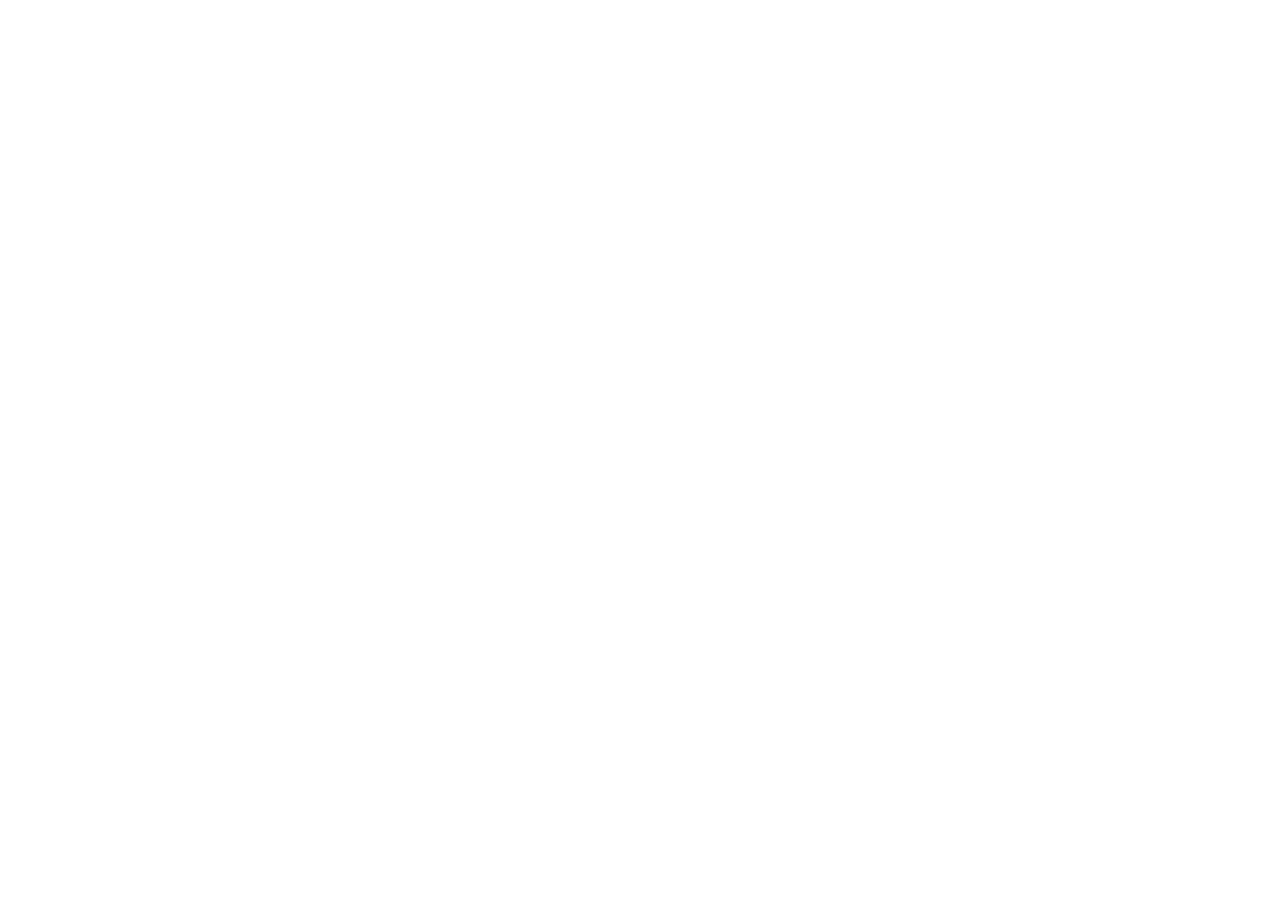
==== experiment/simulation/index.html @ 4fdf1b89 "Initial commit" ====
<!DOCTYPE html>
<html>
<head>
	<!-- Add CSS at the head of HTML file -->
    <link rel="stylesheet" href="./css/main.css">
</head>
<body>
		<!-- Your code goes here-->

	<!-- Add JS at the bottom of HTML file --> 
        <script src="./js/main.js"></script>
</body>
</html>
---- experiment/simulation/css/main.css ----
/* You CSS goes in here */
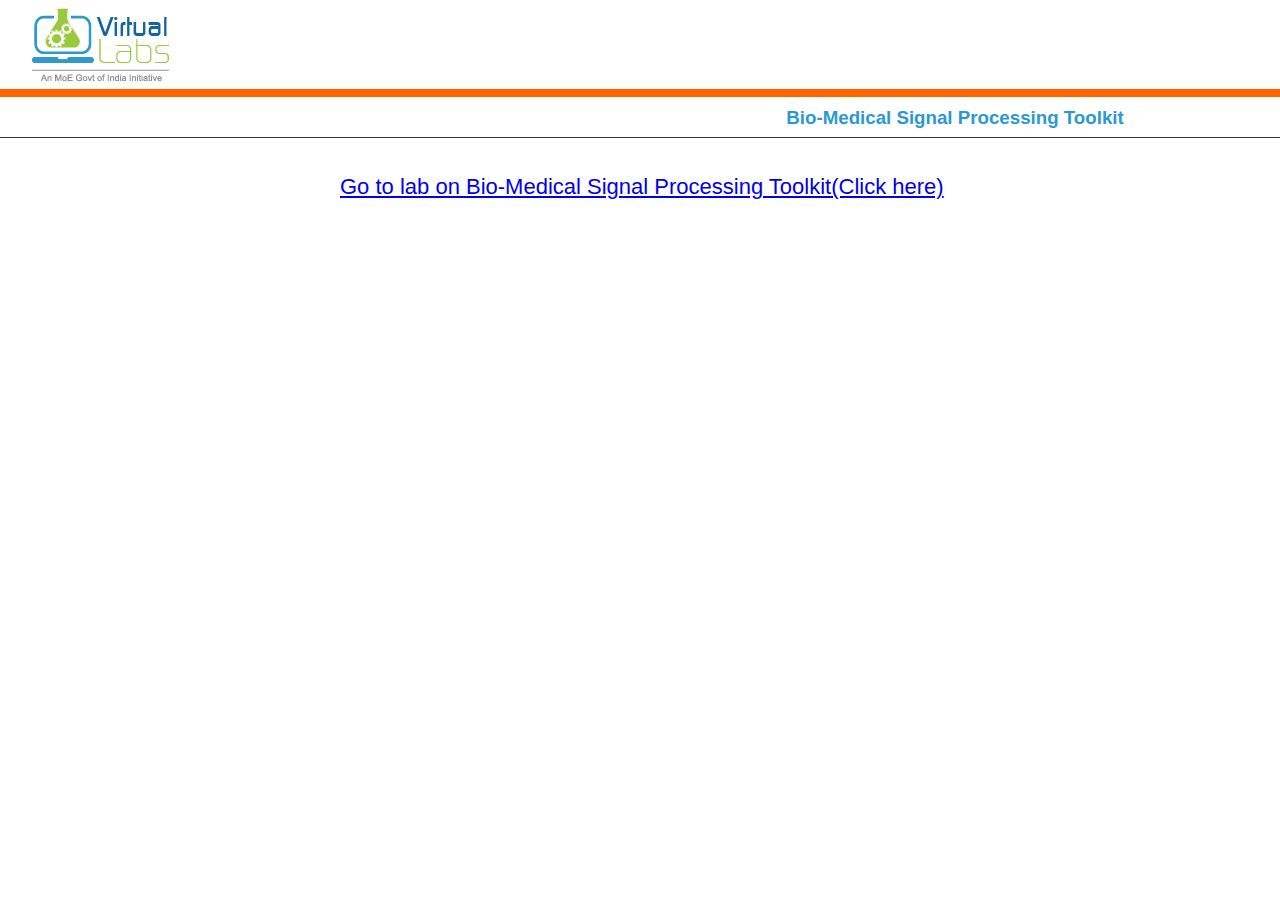
==== commit 87f3e129: "bmsp-toolkit" ====
--- a/experiment/simulation/index.html
+++ b/experiment/simulation/index.html
@@ -1,13 +1,21 @@
-<!DOCTYPE html>
 <html>
 <head>
-	<!-- Add CSS at the head of HTML file -->
-    <link rel="stylesheet" href="./css/main.css">
+<link href="css/style.css" rel="stylesheet" type="text/css">
 </head>
 <body>
-		<!-- Your code goes here-->
+<header id="header">
+        <a href="http://vlab.co.in" class="logo">
+            <img src="images/vlabs-color-small-moe.png" alt="vlabs logo">
+        </a>
+        <h2 id="labName">Bio-Medical Signal Processing Lab </h2>
+    </header>
+    <div id="exp-name">
+        <h3>Bio-Medical Signal Processing Toolkit</h3>
+    </div><br><br>
+    <a class="qtlink" href="https://gitlab.com/vlead-projects/data/-/raw/main/IITR/BMSP-Installer.exe" onclick="window.open('https://drive.google.com/file/d/0B0V6lgtnnIOZSFBDcXoyd0Z2Z1k/view?usp=sharing&resourcekey=0-LRZTd_uH_pcQhg9pfWxhwA', null,'scrollbars=yes, width=' + (screen.availWidth) +',height=' + (screen.availHeight)); return false;">
 
-	<!-- Add JS at the bottom of HTML file --> 
-        <script src="./js/main.js"></script>
+        Go to lab on Bio-Medical Signal Processing Toolkit(Click here) </a>
+    
+
 </body>
 </html>
--- a/experiment/simulation/css/style.css
+++ b/experiment/simulation/css/style.css
@@ -0,0 +1,49 @@
+
+* {
+    margin: 0px;
+    padding: 0;
+}
+/*header section template styling*/
+
+#header {
+    border-bottom: 8px solid #ff6600;
+    font-family: 'Raleway', sans-serif;
+    width: 1890px;
+    top: 0;
+    min-width: 500px;
+    background-color: #fff!important;
+}
+
+#header img {
+    padding: 8px 8px 4px 32px;
+}
+
+h2 {
+    font-size: large;
+}
+
+
+#labName {
+    float: right;
+    font-size: 25px;
+    align-items: center;
+    margin-top: 30px;
+    margin-right: 40px;
+    color: #2C99CE;
+}
+
+#exp-name {
+    width: 1890px;
+    text-align: center;
+    padding: 10px;
+    height: 20px;
+    color: #2C99CE;
+    font-family: 'Raleway', sans-serif;
+    border-bottom: 1px solid #333;
+}
+.qtlink{
+    font-family: 'Raleway', sans-serif;
+    font-size: 22px;
+ 
+    padding-left: 340px;
+}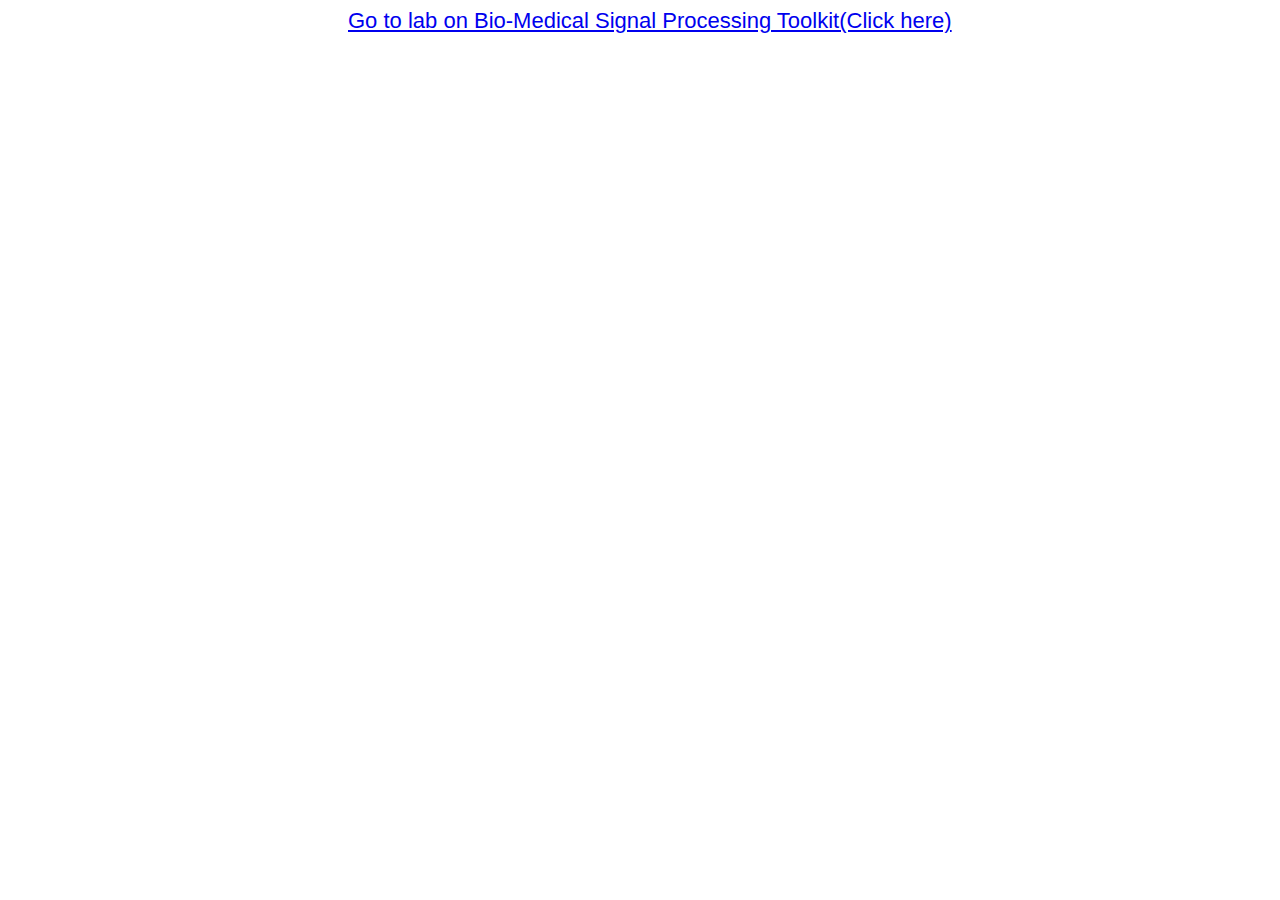
==== commit 57b85acd: "bmsp-toolkit" ====
--- a/experiment/simulation/index.html
+++ b/experiment/simulation/index.html
@@ -3,15 +3,8 @@
 <link href="css/style.css" rel="stylesheet" type="text/css">
 </head>
 <body>
-<header id="header">
-        <a href="http://vlab.co.in" class="logo">
-            <img src="images/vlabs-color-small-moe.png" alt="vlabs logo">
-        </a>
-        <h2 id="labName">Bio-Medical Signal Processing Lab </h2>
-    </header>
-    <div id="exp-name">
-        <h3>Bio-Medical Signal Processing Toolkit</h3>
-    </div><br><br>
+
+ 
     <a class="qtlink" href="https://gitlab.com/vlead-projects/data/-/raw/main/IITR/BMSP-Installer.exe" onclick="window.open('https://drive.google.com/file/d/0B0V6lgtnnIOZSFBDcXoyd0Z2Z1k/view?usp=sharing&resourcekey=0-LRZTd_uH_pcQhg9pfWxhwA', null,'scrollbars=yes, width=' + (screen.availWidth) +',height=' + (screen.availHeight)); return false;">
 
         Go to lab on Bio-Medical Signal Processing Toolkit(Click here) </a>
--- a/experiment/simulation/css/style.css
+++ b/experiment/simulation/css/style.css
@@ -1,26 +1,3 @@
-
-* {
-    margin: 0px;
-    padding: 0;
-}
-/*header section template styling*/
-
-#header {
-    border-bottom: 8px solid #ff6600;
-    font-family: 'Raleway', sans-serif;
-    width: 1890px;
-    top: 0;
-    min-width: 500px;
-    background-color: #fff!important;
-}
-
-#header img {
-    padding: 8px 8px 4px 32px;
-}
-
-h2 {
-    font-size: large;
-}
 
 
 #labName {
